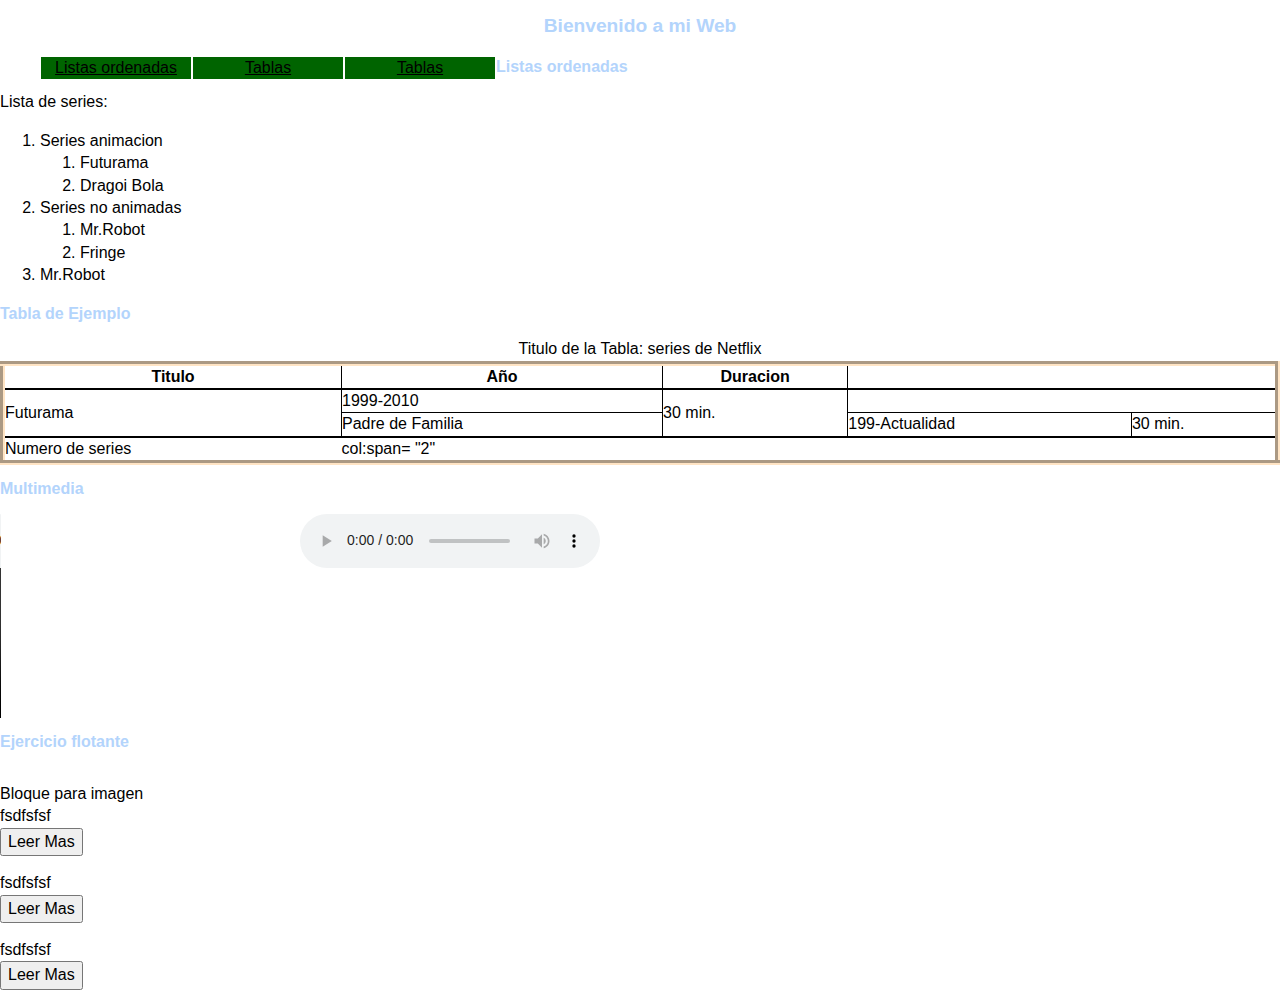
==== index.html @ 62d280d3 "Subida" ====
<!doctype html>
<html class="no-js" lang="">
    <head>
        <meta charset="utf-8">

        <meta http-equiv="x-ua-compatible" content="ie=edge">
        <title></title>
        <meta name="description" content="">
        <meta name="viewport" content="width=device-width, initial-scale=1">

        <!-- Place favicon.ico in the root directory -->

        <link rel="stylesheet" href="css/normalize.css">
        <link rel="stylesheet" href="css/main.css">
        <script src="js/vendor/modernizr-2.8.3.min.js"></script>
    </head>
    <body>
        <!--[if lt IE 8]>
            <p class="browserupgrade">You are using an <strong>outdated</strong> browser. Please <a href="http://browsehappy.com/">upgrade your browser</a> to improve your experience.</p>
        <![endif]-->

    <header><h1>Bienvenido a mi Web</h1></header>

        <nav>

            <ul>
                <li><a href ="#listas_ordenadas">Listas ordenadas</a></li>
                <li><a href ="#tabla_series">Tablas</a></li>
                <li><a href ="#tabla_series">Tablas</a></li>
            </ul>
        </nav>
        <main>
            <section id="listas_ordenadas">
                <header><h2>Listas ordenadas</h2></header>
                <div>
                    Lista de series:
                    <ol>
                        <li>Series animacion</li>
                            <ol>
                                <li>Futurama</li>
                                <li>Dragoi Bola</li>
                            </ol>
                        <li>Series no animadas</li>

                            <ol>
                                <li>Mr.Robot</li>
                                <li>Fringe</li>

                             </ol>
                        <li>Mr.Robot</li>

                    </ol>
                </div>
            </section>
            <section id = "tabla">
                <header><h2>Tabla de Ejemplo</h2></header>
                <table id="tabla_series">
                    <caption>Titulo de la Tabla: series de Netflix</caption>
                    <thead>
                        <tr>
                            <th>Titulo</th>
                            <th>Año</th>
                            <th>Duracion</th>
                        </tr>
                    </thead>
                    <tbody>
                        <tr>
                            <td rowspan ="2">Futurama</td>
                            <td>1999-2010</td>
                            <td rowspan ="2">30 min.</td>
                        </tr>
                        <tr>
                            <td>Padre de Familia</td>
                            <td>199-Actualidad</td>
                            <td>30 min.</td>
                        </tr>
                    </tbody>
                    <tfoot>
                        <tr>
                            <td>Numero de series</td>
                            <td> col:span= "2"</td>
                        </tr>

                    </tfoot>

                </table>



            </section>
            <section id="section_multimedia">
                <header><h2>Multimedia</h2></header>
                <div class = "clearfix">
                    <div class = "lft">
                        <audio controls src="/multimedia/Kalimba.mp3" type = "audio/mpeg">
                             Este texto se carga si el navegador no soporta el audio
                        </audio>

                    </div>
                    <div class = "lft">
                        <audio controls src="/multimedia/Kalimba.mp3" type = "audio/mpeg">
                            Este texto se carga si el navegador no soporta el audio
                        </audio>

                    </div>
                </div>
                <div class ="">
                    <video controls >

                    </video>

                </div>
            </section>
            <section id ="ejer1">
                <header><h2>Ejercicio flotante</h2></header>
                <div class="clearfix">
                    <article >
                        <header><h3></h3></header>
                        <div>Bloque para imagen</div>
                        <div>
                            <div>fsdfsfsf</div>
                            <button>Leer Mas</button>
                        </div>
                    </article>
                    <article>
                        <header><h3></h3></header>
                        <div></div>
                        <div>fsdfsfsf</div>
                        <button>Leer Mas</button>
                    </article>

                    <article>
                        <header><h3></h3></header>
                        <div></div>
                        <div>fsdfsfsf</div>
                        <button>Leer Mas</button>
                    </article>
                </div>
            </section>
        </main>
    <footer>

    </footer>

    </body>
</html>
---- css/main.css ----
/*! HTML5 Boilerplate v5.3.0 | MIT License | https://html5boilerplate.com/ */

/*
 * What follows is the result of much research on cross-browser styling.
 * Credit left inline and big thanks to Nicolas Gallagher, Jonathan Neal,
 * Kroc Camen, and the H5BP dev community and team.
 */

/* ==========================================================================
   Base styles: opinionated defaults
   ========================================================================== */

html {
    color: #222;
    font-size: 1em;
    line-height: 1.4;
}

/*
 * Remove text-shadow in selection highlight:
 * https://twitter.com/miketaylr/status/12228805301
 *
 * These selection rule sets have to be separate.
 * Customize the background color to match your design.
 */

::-moz-selection {
    background: #b3d4fc;
    text-shadow: none;
}

::selection {
    background: #b3d4fc;
    text-shadow: none;
}

/*
 * A better looking default horizontal rule
 */

hr {
    display: block;
    height: 1px;
    border: 0;
    border-top: 1px solid #ccc;
    margin: 1em 0;
    padding: 0;
}

/*
 * Remove the gap between audio, canvas, iframes,
 * images, videos and the bottom of their containers:
 * https://github.com/h5bp/html5-boilerplate/issues/440
 */

audio,
canvas,
iframe,
img,
svg,
video {
    vertical-align: middle;
}

/*
 * Remove default fieldset styles.
 */

fieldset {
    border: 0;
    margin: 0;
    padding: 0;
}

/*
 * Allow only vertical resizing of textareas.
 */

textarea {
    resize: vertical;
}

/* ==========================================================================
   Browser Upgrade Prompt
   ========================================================================== */

.browserupgrade {
    margin: 0.2em 0;
    background: #ccc;
    color: #000;
    padding: 0.2em 0;
}

/* ==========================================================================
   Author's custom styles
   ========================================================================== */

*{
    font-size: 16px;
    color: black;

}
h1,h2{
    color: #b3d4fc;
}

h1{

    text-align: center;
    font-size: 120%;
    font-weight: bold;

}
/* Selectores css : clase:.nombre clase hatml tag : tag***/
.lft{
    float: left;
}
.clb{
    clear: both;
}

p{
    text-align: justify;
}

table{
    width: 100%;
    border-width: 5px;
    border-style: groove;
    border-color: bisque;
}

table th, table td{

    border-width: 1px;
    border-style: solid;
    border-color: black;

}

table tfoot tr, table thead tr{
    border-width: 2px;
    border-style: solid;
    border-color: black;
}

table tfoot td{
    border: none;

}
/*****  MAQUETACION TABL****/
/***** MAQUETACION DEL MENU*****/
nav ul li{
    float: left;
    width: 150px;/*tamaño de ancho d ela pantalla*/
    text-align: center;/*posicion en la pantalla*/
    list-style:none;
    border: 1px solid white;/*lo de arriba del tiron*/
    background-color: darkgreen;/*color de fondo*/

}

nav ul li:hover{
    background-color: aquamarine;/*cuando pasa por encima del boton*/
}

















/* ==========================================================================
   Helper classes
   ========================================================================== */

/*
 * Hide visually and from screen readers
 */

.hidden {
    display: none !important;
}

/*
 * Hide only visually, but have it available for screen readers:
 * http://snook.ca/archives/html_and_css/hiding-content-for-accessibility
 */

.visuallyhidden {
    border: 0;
    clip: rect(0 0 0 0);
    height: 1px;
    margin: -1px;
    overflow: hidden;
    padding: 0;
    position: absolute;
    width: 1px;
}

/*
 * Extends the .visuallyhidden class to allow the element
 * to be focusable when navigated to via the keyboard:
 * https://www.drupal.org/node/897638
 */

.visuallyhidden.focusable:active,
.visuallyhidden.focusable:focus {
    clip: auto;
    height: auto;
    margin: 0;
    overflow: visible;
    position: static;
    width: auto;
}

/*
 * Hide visually and from screen readers, but maintain layout
 */

.invisible {
    visibility: hidden;
}

/*
 * Clearfix: contain floats
 *
 * For modern browsers
 * 1. The space content is one way to avoid an Opera bug when the
 *    `contenteditable` attribute is included anywhere else in the document.
 *    Otherwise it causes space to appear at the top and bottom of elements
 *    that receive the `clearfix` class.
 * 2. The use of `table` rather than `block` is only necessary if using
 *    `:before` to contain the top-margins of child elements.
 */

.clearfix:before,
.clearfix:after {
    content: " "; /* 1 */
    display: table; /* 2 */
}

.clearfix:after {
    clear: both;
}

/* ==========================================================================
   EXAMPLE Media Queries for Responsive Design.
   These examples override the primary ('mobile first') styles.
   Modify as content requires.
   ========================================================================== */

@media only screen and (min-width: 35em) {
    /* Style adjustments for viewports that meet the condition */
}

@media print,
       (-webkit-min-device-pixel-ratio: 1.25),
       (min-resolution: 1.25dppx),
       (min-resolution: 120dpi) {
    /* Style adjustments for high resolution devices */
}

/* ==========================================================================
   Print styles.
   Inlined to avoid the additional HTTP request:
   http://www.phpied.com/delay-loading-your-print-css/
   ========================================================================== */

@media print {
    *,
    *:before,
    *:after,
    *:first-letter,
    *:first-line {
        background: transparent !important;
        color: #000 !important; /* Black prints faster:
                                   http://www.sanbeiji.com/archives/953 */
        box-shadow: none !important;
        text-shadow: none !important;
    }

    a,
    a:visited {
        text-decoration: underline;
    }

    a[href]:after {
        content: " (" attr(href) ")";
    }

    abbr[title]:after {
        content: " (" attr(title) ")";
    }

    /*
     * Don't show links that are fragment identifiers,
     * or use the `javascript:` pseudo protocol
     */

    a[href^="#"]:after,
    a[href^="javascript:"]:after {
        content: "";
    }

    pre,
    blockquote {
        border: 1px solid #999;
        page-break-inside: avoid;
    }

    /*
     * Printing Tables:
     * http://css-discuss.incutio.com/wiki/Printing_Tables
     */

    thead {
        display: table-header-group;
    }

    tr,
    img {
        page-break-inside: avoid;
    }

    img {
        max-width: 100% !important;
    }

    p,
    h2,
    h3 {
        orphans: 3;
        widows: 3;
    }

    h2,
    h3 {
        page-break-after: avoid;
    }
}
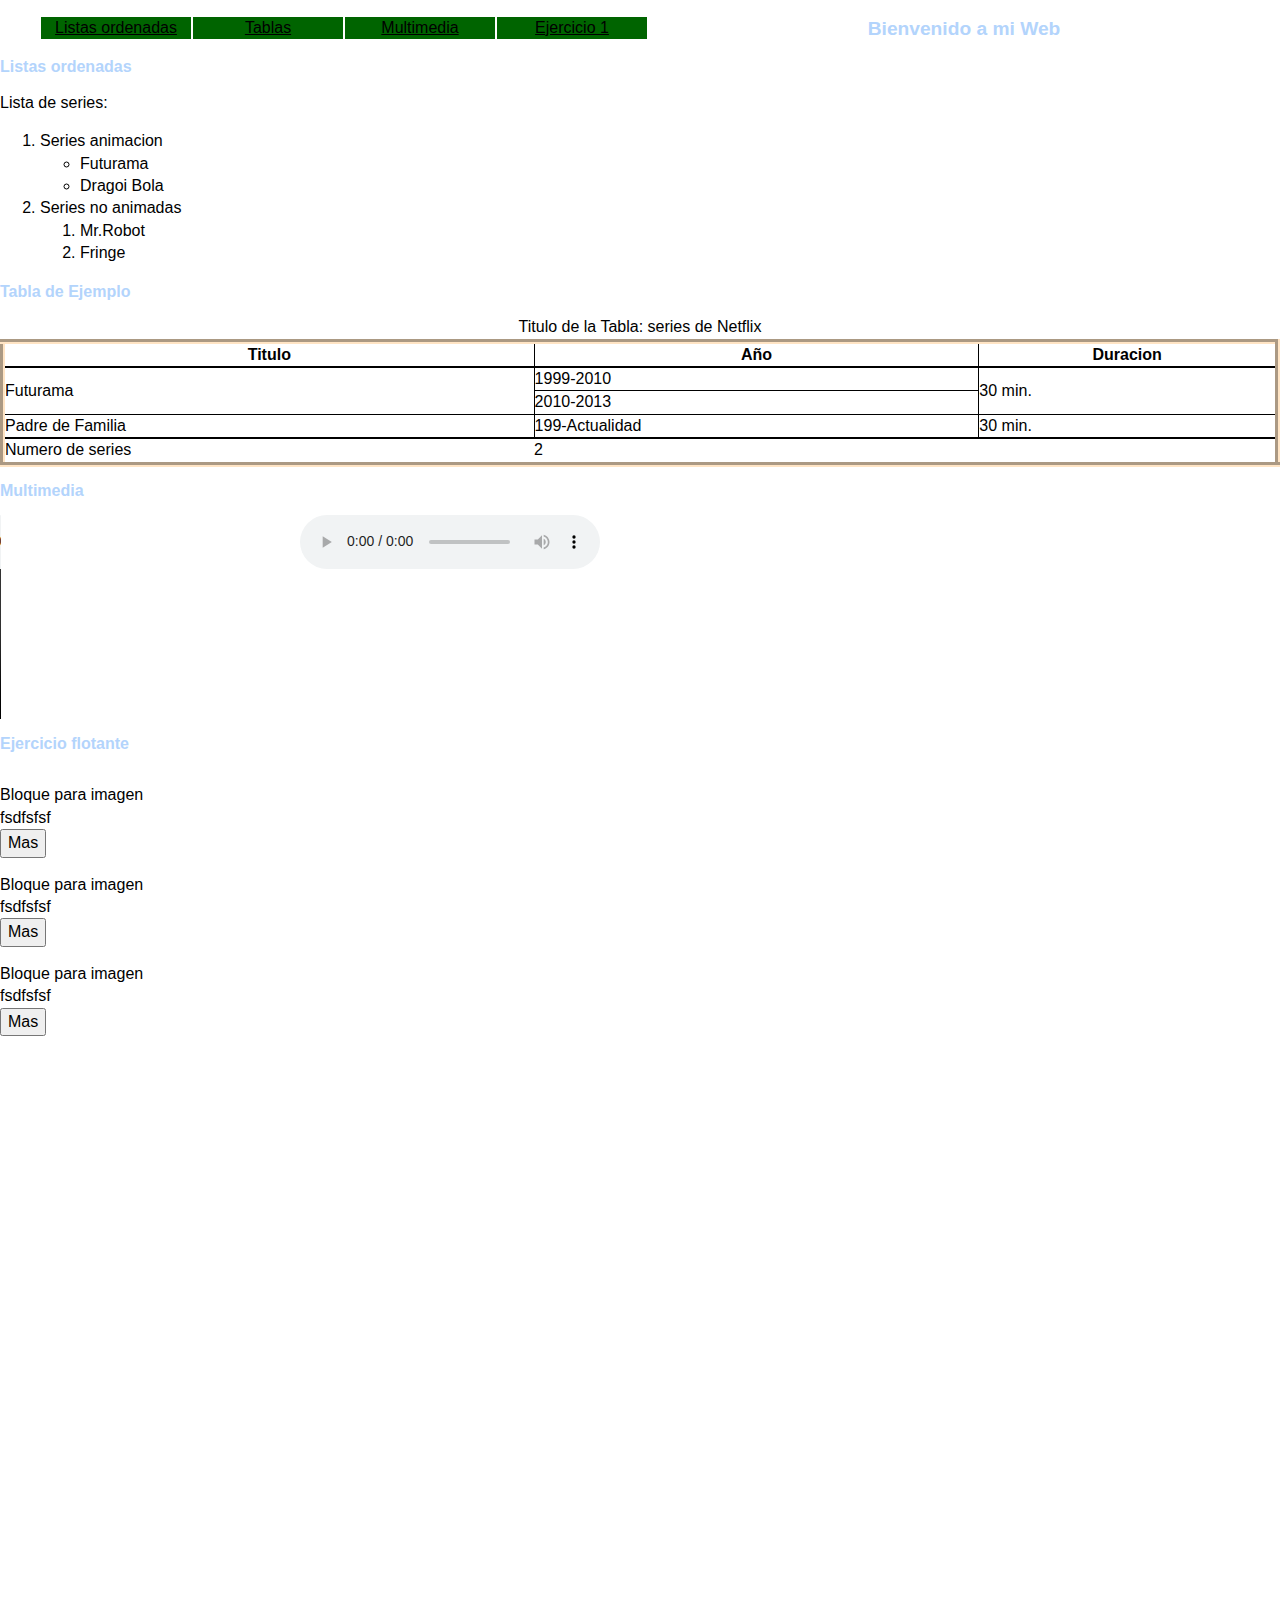
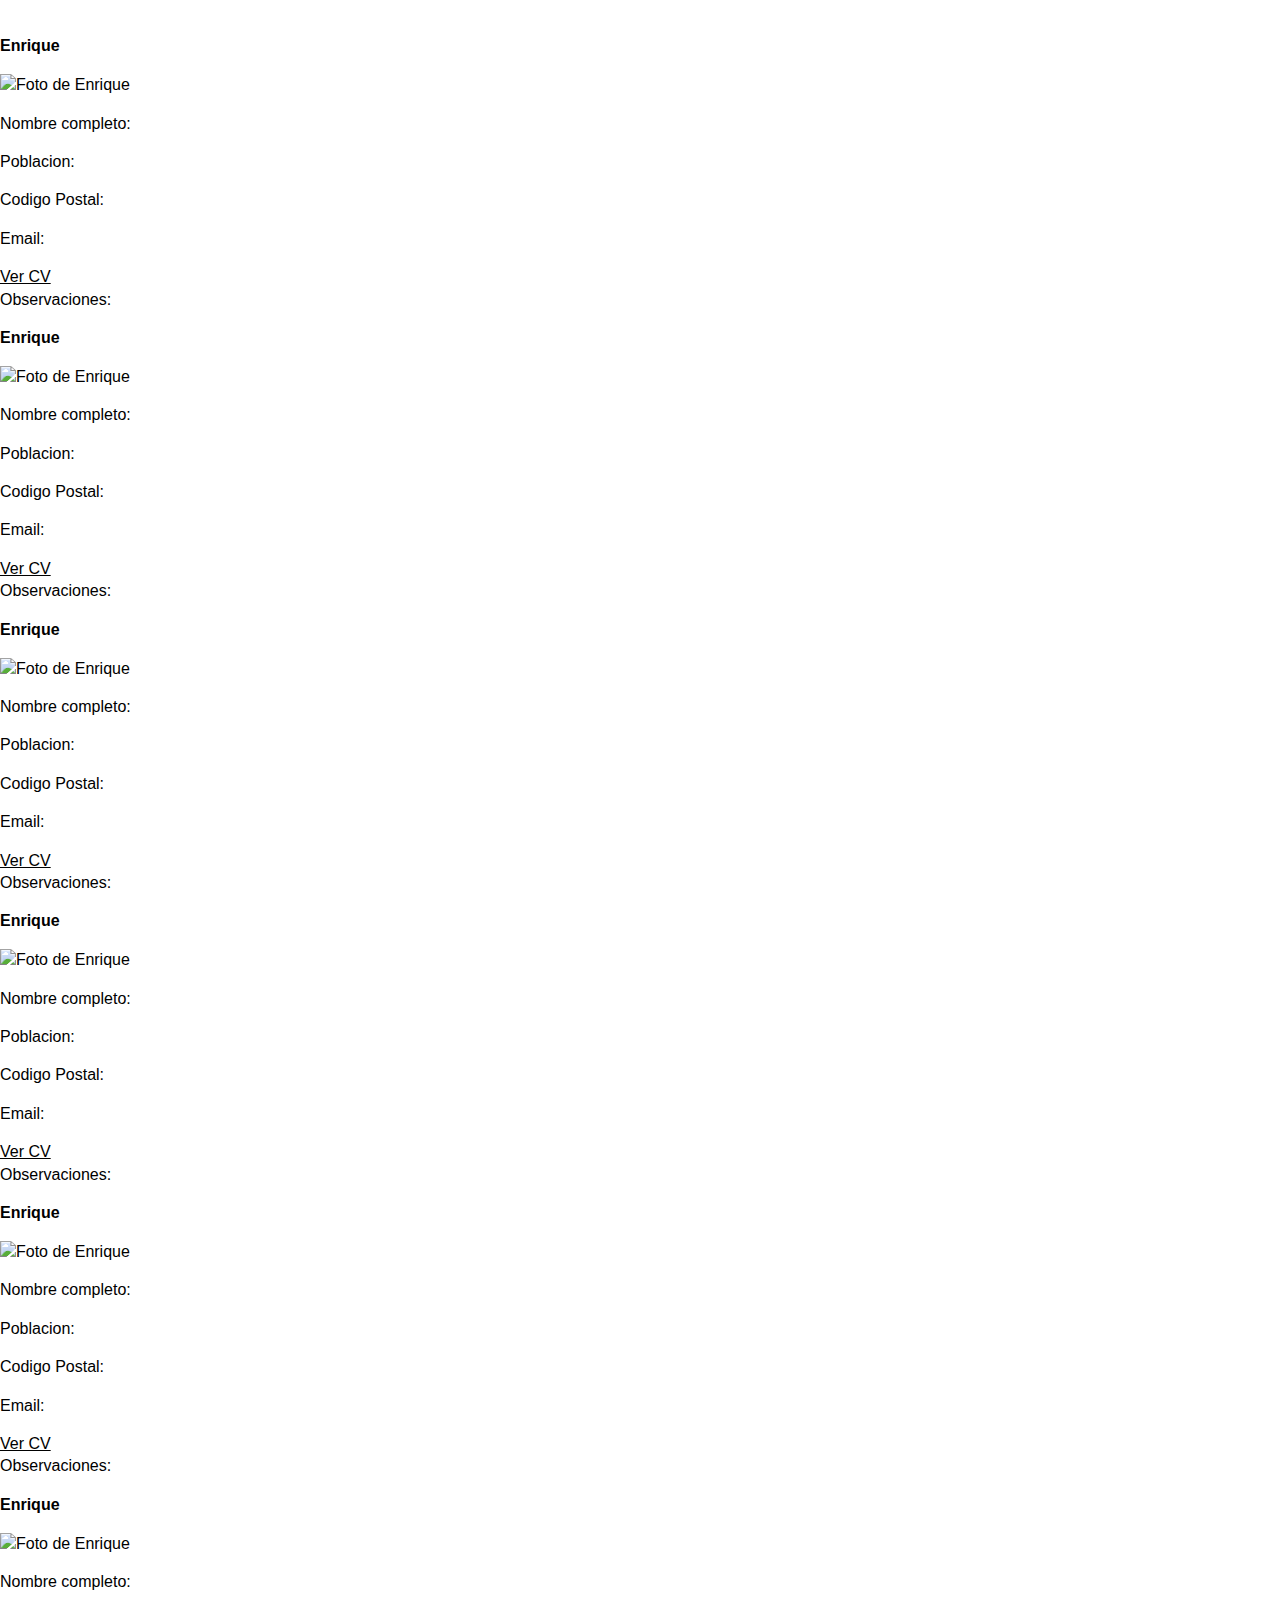
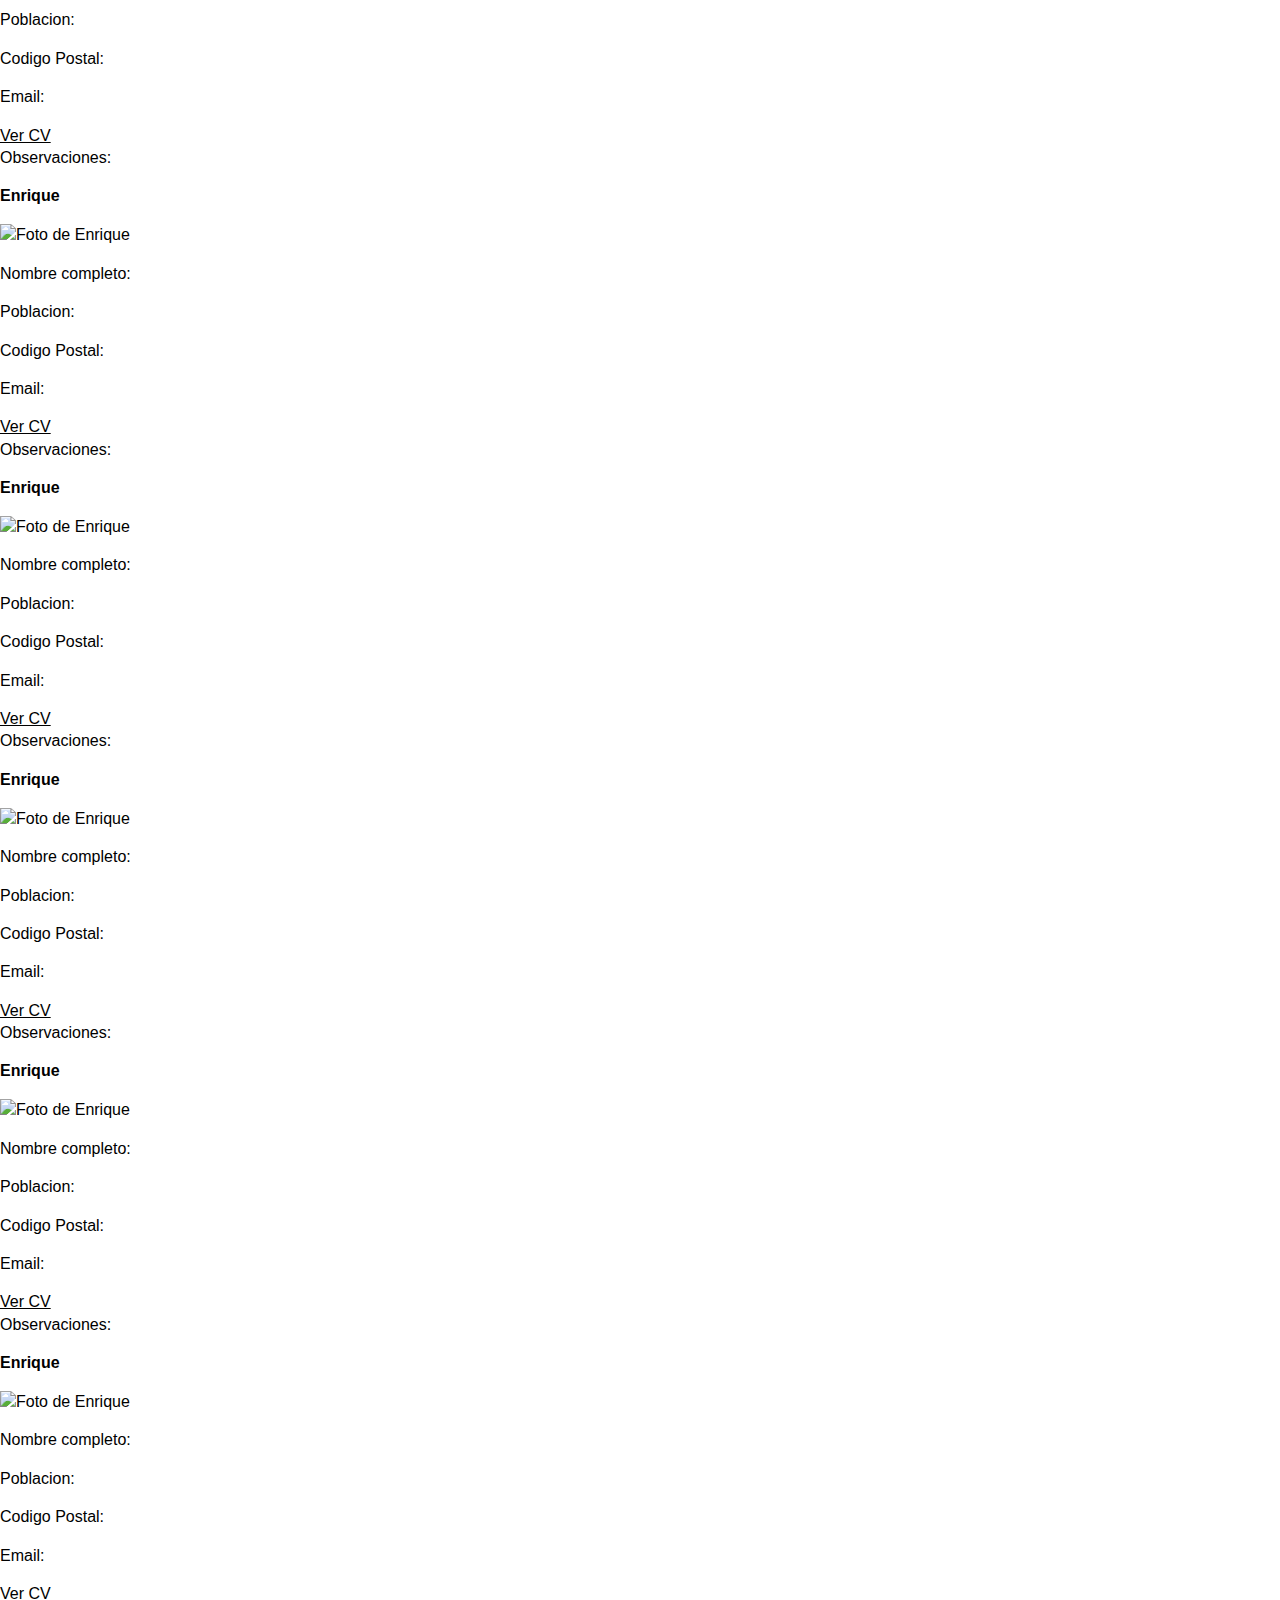
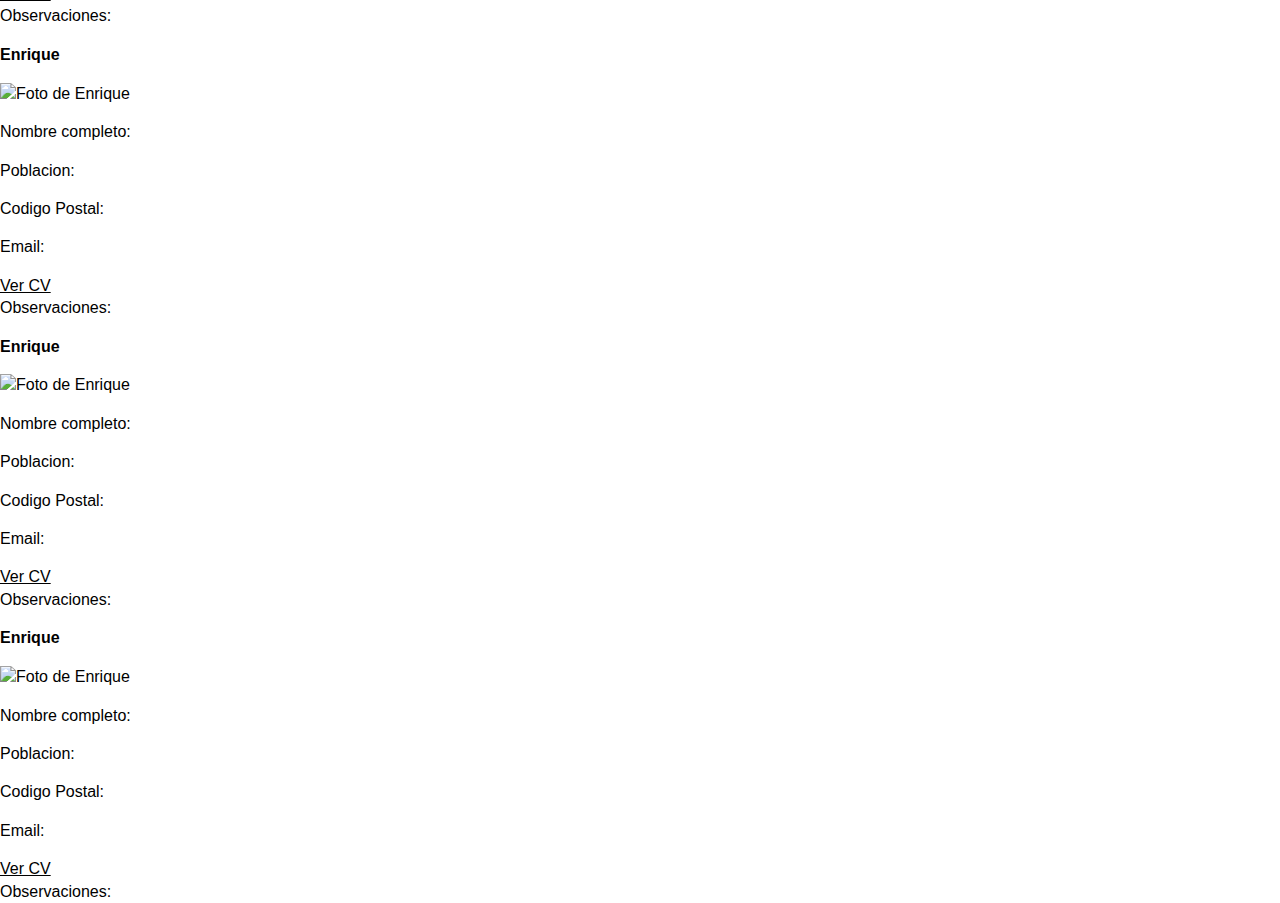
==== commit 40ec6831: "Subida" ====
--- a/index.html
+++ b/index.html
@@ -11,7 +11,7 @@
         <!-- Place favicon.ico in the root directory -->
 
         <link rel="stylesheet" href="css/normalize.css">
-        <link rel="stylesheet" href="css/main.css">
+        <link rel="stylesheet" href="css/main.css?v=20170428">
         <script src="js/vendor/modernizr-2.8.3.min.js"></script>
     </head>
     <body>
@@ -19,35 +19,39 @@
             <p class="browserupgrade">You are using an <strong>outdated</strong> browser. Please <a href="http://browsehappy.com/">upgrade your browser</a> to improve your experience.</p>
         <![endif]-->
 
-    <header><h1>Bienvenido a mi Web</h1></header>
+
 
         <nav>
 
             <ul>
                 <li><a href ="#listas_ordenadas">Listas ordenadas</a></li>
                 <li><a href ="#tabla_series">Tablas</a></li>
-                <li><a href ="#tabla_series">Tablas</a></li>
+                <li><a href ="#section_multimedia">Multimedia</a></li>
+                <li><a href ="#ejer1">Ejercicio 1</a></li>
             </ul>
         </nav>
+        <div id="wrapper">
+            <header><h1>Bienvenido a mi Web</h1></header>
         <main>
             <section id="listas_ordenadas">
                 <header><h2>Listas ordenadas</h2></header>
                 <div>
                     Lista de series:
                     <ol>
-                        <li>Series animacion</li>
-                            <ol>
+                        <li>Series animacion
+                            <ul>
                                 <li>Futurama</li>
                                 <li>Dragoi Bola</li>
-                            </ol>
-                        <li>Series no animadas</li>
+                            </ul>
+                        </li>
+                        <li>Series no animadas
 
                             <ol>
                                 <li>Mr.Robot</li>
                                 <li>Fringe</li>
 
                              </ol>
-                        <li>Mr.Robot</li>
+                        </li>
 
                     </ol>
                 </div>
@@ -70,6 +74,11 @@
                             <td rowspan ="2">30 min.</td>
                         </tr>
                         <tr>
+
+                            <td>2010-2013</td>
+
+                        </tr>
+                        <tr>
                             <td>Padre de Familia</td>
                             <td>199-Actualidad</td>
                             <td>30 min.</td>
@@ -78,7 +87,7 @@
                     <tfoot>
                         <tr>
                             <td>Numero de series</td>
-                            <td> col:span= "2"</td>
+                            <td colspan= "2">2</td>
                         </tr>
 
                     </tfoot>
@@ -104,7 +113,7 @@
 
                     </div>
                 </div>
-                <div class ="">
+                <div>
                     <video controls >
 
                     </video>
@@ -114,33 +123,511 @@
             <section id ="ejer1">
                 <header><h2>Ejercicio flotante</h2></header>
                 <div class="clearfix">
-                    <article >
+                    <article>
                         <header><h3></h3></header>
                         <div>Bloque para imagen</div>
                         <div>
-                            <div>fsdfsfsf</div>
-                            <button>Leer Mas</button>
+                            <div >fsdfsfsf</div>
+                            <button>Mas</button>
                         </div>
                     </article>
                     <article>
                         <header><h3></h3></header>
-                        <div></div>
-                        <div>fsdfsfsf</div>
-                        <button>Leer Mas</button>
+                        <div >Bloque para imagen</div>
+                        <div>
+                            <div>fsdfsfsf</div>
+                            <button>Mas</button>
+                        </div>
                     </article>
 
                     <article>
                         <header><h3></h3></header>
-                        <div></div>
-                        <div>fsdfsfsf</div>
-                        <button>Leer Mas</button>
+                        <div>Bloque para imagen</div>
+                        <div>
+                            <div>fsdfsfsf</div>
+                            <button>Mas</button>
+                        </div>
                     </article>
                 </div>
             </section>
+            <section>
+                <div class = "flex-container">
+                <article class = "flex-container invisible">
+                    <header><h3>Enrique</h3></header>
+                    <div class="flex-container">
+                        <div><img src="#" alt="Foto de Enrique"</div>
+                        <div>
+                            <p>
+                                Nombre completo:
+                            </p>
+                            <p>
+                                Poblacion:
+                            </p>
+                            <p>
+
+                                Codigo Postal:
+                            </p>
+                            <p>
+                                Email:
+                            </p>
+                            <div>
+                                <a href="#" download>Ver CV</a>
+                            </div>
+                        </div>
+                    </div>
+                    <div>
+                        Observaciones:
+
+                    </div>
+                </article>
+
+                <article class = "flex-container invisible">
+                    <header><h3>Enrique</h3></header>
+                    <div class="flex-container">
+                        <div><img src="#" alt="Foto de Enrique"</div>
+                        <div>
+                            <p>
+                                Nombre completo:
+                            </p>
+                            <p>
+                                Poblacion:
+                            </p>
+                            <p>
+
+                                Codigo Postal:
+                            </p>
+                            <p>
+                                Email:
+                            </p>
+                            <div>
+                                <a href="#" download>Ver CV</a>
+                            </div>
+                        </div>
+                    </div>
+                    <div>
+                        Observaciones:
+
+                    </div>
+                </article>
+
+                <article class = "flex-container">
+                    <header><h3>Enrique</h3></header>
+                    <div class="flex-container">
+                        <div><img src="#" alt="Foto de Enrique"</div>
+                        <div>
+                            <p>
+                                Nombre completo:
+                            </p>
+                            <p>
+                                Poblacion:
+                            </p>
+                            <p>
+
+                                Codigo Postal:
+                            </p>
+                            <p>
+                                Email:
+                            </p>
+                            <div>
+                                <a href="#" download>Ver CV</a>
+                            </div>
+                        </div>
+                    </div>
+                    <div>
+                        Observaciones:
+
+                    </div>
+                </article>
+
+                <article class = "flex-container">
+                    <header><h3>Enrique</h3></header>
+                    <div class="flex-container">
+                        <div><img src="#" alt="Foto de Enrique"</div>
+                        <div>
+                            <p>
+                                Nombre completo:
+                            </p>
+                            <p>
+                                Poblacion:
+                            </p>
+                            <p>
+
+                                Codigo Postal:
+                            </p>
+                            <p>
+                                Email:
+                            </p>
+                            <div>
+                                <a href="#" download>Ver CV</a>
+                            </div>
+                        </div>
+                    </div>
+                    <div>
+                        Observaciones:
+
+                    </div>
+                </article>
+
+                <article class = "flex-container">
+                    <header><h3>Enrique</h3></header>
+                    <div class="flex-container">
+                        <div><img src="#" alt="Foto de Enrique"</div>
+                        <div>
+                            <p>
+                                Nombre completo:
+                            </p>
+                            <p>
+                                Poblacion:
+                            </p>
+                            <p>
+
+                                Codigo Postal:
+                            </p>
+                            <p>
+                                Email:
+                            </p>
+                            <div>
+                                <a href="#" download>Ver CV</a>
+                            </div>
+                        </div>
+                    </div>
+                    <div>
+                        Observaciones:
+
+                    </div>
+                </article>
+
+                <article class = "flex-container">
+                    <header><h3>Enrique</h3></header>
+                    <div class="flex-container">
+                        <div><img src="#" alt="Foto de Enrique"</div>
+                        <div>
+                            <p>
+                                Nombre completo:
+                            </p>
+                            <p>
+                                Poblacion:
+                            </p>
+                            <p>
+
+                                Codigo Postal:
+                            </p>
+                            <p>
+                                Email:
+                            </p>
+                            <div>
+                                <a href="#" download>Ver CV</a>
+                            </div>
+                        </div>
+                    </div>
+                    <div>
+                        Observaciones:
+
+                    </div>
+                </article>
+
+                <article class = "flex-container">
+                    <header><h3>Enrique</h3></header>
+                    <div class="flex-container">
+                        <div><img src="#" alt="Foto de Enrique"</div>
+                        <div>
+                            <p>
+                                Nombre completo:
+                            </p>
+                            <p>
+                                Poblacion:
+                            </p>
+                            <p>
+
+                                Codigo Postal:
+                            </p>
+                            <p>
+                                Email:
+                            </p>
+                            <div>
+                                <a href="#" download>Ver CV</a>
+                            </div>
+                        </div>
+                    </div>
+                    <div>
+                        Observaciones:
+
+                    </div>
+                </article>
+
+                <article class = "flex-container">
+                    <header><h3>Enrique</h3></header>
+                    <div class="flex-container">
+                        <div><img src="#" alt="Foto de Enrique"</div>
+                        <div>
+                            <p>
+                                Nombre completo:
+                            </p>
+                            <p>
+                                Poblacion:
+                            </p>
+                            <p>
+
+                                Codigo Postal:
+                            </p>
+                            <p>
+                                Email:
+                            </p>
+                            <div>
+                                <a href="#" download>Ver CV</a>
+                            </div>
+                        </div>
+                    </div>
+                    <div>
+                        Observaciones:
+
+                    </div>
+                </article>
+
+                <article class = "flex-container">
+                    <header><h3>Enrique</h3></header>
+                    <div class="flex-container">
+                        <div><img src="#" alt="Foto de Enrique"</div>
+                        <div>
+                            <p>
+                                Nombre completo:
+                            </p>
+                            <p>
+                                Poblacion:
+                            </p>
+                            <p>
+
+                                Codigo Postal:
+                            </p>
+                            <p>
+                                Email:
+                            </p>
+                            <div>
+                                <a href="#" download>Ver CV</a>
+                            </div>
+                        </div>
+                    </div>
+                    <div>
+                        Observaciones:
+
+                    </div>
+                </article>
+
+                <article class = "flex-container">
+                    <header><h3>Enrique</h3></header>
+                    <div class="flex-container">
+                        <div><img src="#" alt="Foto de Enrique"</div>
+                        <div>
+                            <p>
+                                Nombre completo:
+                            </p>
+                            <p>
+                                Poblacion:
+                            </p>
+                            <p>
+
+                                Codigo Postal:
+                            </p>
+                            <p>
+                                Email:
+                            </p>
+                            <div>
+                                <a href="#" download>Ver CV</a>
+                            </div>
+                        </div>
+                    </div>
+                    <div>
+                        Observaciones:
+
+                    </div>
+                </article>
+
+                <article class = "flex-container">
+                    <header><h3>Enrique</h3></header>
+                    <div class="flex-container">
+                        <div><img src="#" alt="Foto de Enrique"</div>
+                        <div>
+                            <p>
+                                Nombre completo:
+                            </p>
+                            <p>
+                                Poblacion:
+                            </p>
+                            <p>
+
+                                Codigo Postal:
+                            </p>
+                            <p>
+                                Email:
+                            </p>
+                            <div>
+                                <a href="#" download>Ver CV</a>
+                            </div>
+                        </div>
+                    </div>
+                    <div>
+                        Observaciones:
+
+                    </div>
+                </article>
+
+                <article class = "flex-container">
+                    <header><h3>Enrique</h3></header>
+                    <div class="flex-container">
+                        <div><img src="#" alt="Foto de Enrique"</div>
+                        <div>
+                            <p>
+                                Nombre completo:
+                            </p>
+                            <p>
+                                Poblacion:
+                            </p>
+                            <p>
+
+                                Codigo Postal:
+                            </p>
+                            <p>
+                                Email:
+                            </p>
+                            <div>
+                                <a href="#" download>Ver CV</a>
+                            </div>
+                        </div>
+                    </div>
+                    <div>
+                        Observaciones:
+
+                    </div>
+                </article>
+
+                <article class = "flex-container">
+                    <header><h3>Enrique</h3></header>
+                    <div class="flex-container">
+                        <div><img src="#" alt="Foto de Enrique"</div>
+                        <div>
+                            <p>
+                                Nombre completo:
+                            </p>
+                            <p>
+                                Poblacion:
+                            </p>
+                            <p>
+
+                                Codigo Postal:
+                            </p>
+                            <p>
+                                Email:
+                            </p>
+                            <div>
+                                <a href="#" download>Ver CV</a>
+                            </div>
+                        </div>
+                    </div>
+                    <div>
+                        Observaciones:
+
+                    </div>
+                </article>
+
+                <article class = "flex-container">
+                    <header><h3>Enrique</h3></header>
+                    <div class="flex-container">
+                        <div><img src="#" alt="Foto de Enrique"</div>
+                        <div>
+                            <p>
+                                Nombre completo:
+                            </p>
+                            <p>
+                                Poblacion:
+                            </p>
+                            <p>
+
+                                Codigo Postal:
+                            </p>
+                            <p>
+                                Email:
+                            </p>
+                            <div>
+                                <a href="#" download>Ver CV</a>
+                            </div>
+                        </div>
+                    </div>
+                    <div>
+                        Observaciones:
+
+                    </div>
+                </article>
+
+                <article class = "flex-container">
+                    <header><h3>Enrique</h3></header>
+                    <div class="flex-container">
+                        <div><img src="#" alt="Foto de Enrique"</div>
+                        <div>
+                            <p>
+                                Nombre completo:
+                            </p>
+                            <p>
+                                Poblacion:
+                            </p>
+                            <p>
+
+                                Codigo Postal:
+                            </p>
+                            <p>
+                                Email:
+                            </p>
+                            <div>
+                                <a href="#" download>Ver CV</a>
+                            </div>
+                        </div>
+                    </div>
+                    <div>
+                        Observaciones:
+
+                    </div>
+                </article>
+
+                <article class = "flex-container">
+                    <header><h3>Enrique</h3></header>
+                    <div class="flex-container">
+                        <div><img src="#" alt="Foto de Enrique"</div>
+                        <div>
+                            <p>
+                                Nombre completo:
+                            </p>
+                            <p>
+                                Poblacion:
+                            </p>
+                            <p>
+
+                                Codigo Postal:
+                            </p>
+                            <p>
+                                Email:
+                            </p>
+                            <div>
+                                <a href="#" download>Ver CV</a>
+                            </div>
+                        </div>
+                    </div>
+                    <div>
+                        Observaciones:
+
+                    </div>
+                </article>
+                </div>
+            </section>
         </main>
+
+
     <footer>
 
     </footer>
-
+    </div>
+        <script src="https://code.jquery.com/jquery-1.12.0.min.js"></script>
+        <script>window.jQuery || document.write('<script src="js/vendor/jquery-1.12.0.min.js"><\/script>')</script>
+        <script src="js/plugins.js"></script>
+        <script src="js/main.js"></script>
     </body>
+
 </html>
